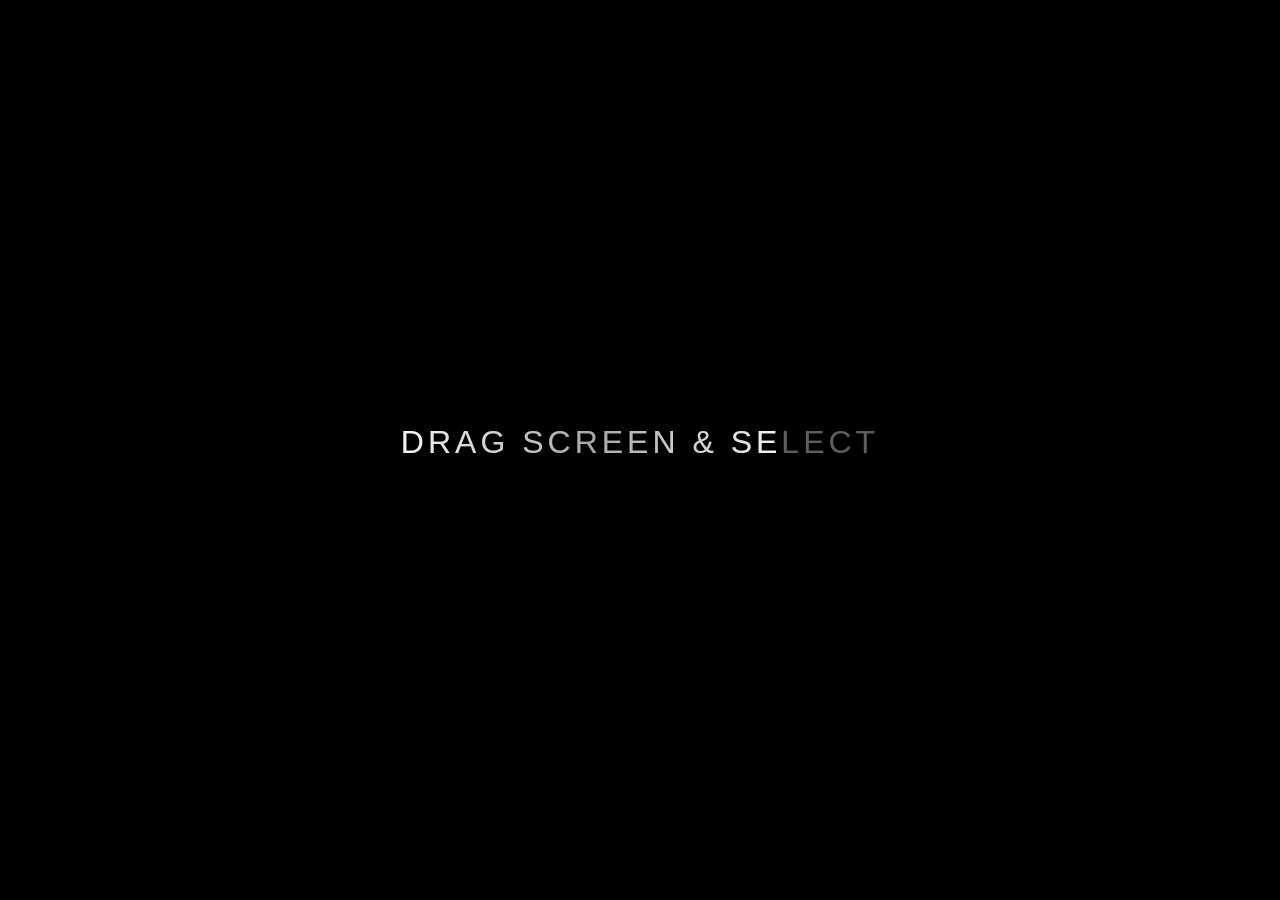
==== index.html @ 26400e86 "Few More Changes" ====
<!DOCTYPE html>
<html lang="en">
<head>
    <title> Font Style </title>
    <meta charset="utf-8">
    <meta name="viewport" content="width=device-width, initial-scale=1">
    <link rel="stylesheet" href="https://maxcdn.bootstrapcdn.com/font-awesome/4.7.0/css/font-awesome.min.css">
    <link rel="stylesheet" href="https://stackpath.bootstrapcdn.com/bootstrap/4.5.2/css/bootstrap.min.css">
    <link rel="stylesheet" href="https://stackpath.bootstrapcdn.com/bootstrap/4.1.3/css/bootstrap.min.css" integrity="sha384-MCw98/SFnGE8fJT3GXwEOngsV7Zt27NXFoaoApmYm81iuXoPkFOJwJ8ERdknLPMO" crossorigin="anonymous">
    <link rel="stylesheet" href="http://fonts.cdnfonts.com/css/din-condensed">
    <link rel="stylesheet" type="text/css" href="main.css">
  
</head>
<body>



<p>DRAG SCREEN & SELECT</p>


<!-- <script src="https://cpwebassets.codepen.io/assets/common/stopExecutionOnTimeout-157cd5b220a5c80d4ff8e0e70ac069bffd87a61252088146915e8726e5d9f147.js"></script> -->
<!-- <script src="https://cdpn.io/cp/internal/boomboom/pen.js?key=pen.js-c2428c7f-3cf3-3ee1-07b4-9f39214ced31"></script>        -->
<script src="https://code.jquery.com/jquery-3.5.1.min.js"></script>
<script src="https://cdn.jsdelivr.net/npm/popper.js@1.16.0/dist/umd/popper.min.js"></script>  
<script src="https://cdn.jsdelivr.net/npm/popper.js@1.16.1/dist/umd/popper.min.js"></script>
<script src="https://stackpath.bootstrapcdn.com/bootstrap/4.5.2/js/bootstrap.min.js"></script>
</body>
</html>
---- main.css ----
body {
  margin: 0;
  padding: 0;
  display: flex;
  justify-content: center;
  align-items: center;
  height: 100vh;
  background-color: #000;
}

body {
  margin: 0;
  padding: 0;
  display: flex;
  justify-content: center;
  align-items: center;
  height: 100vh;
  background-color: #000;
}

p {
  position: relative;
  font-family: sans-serif;
  text-transform: uppercase;
  font-size: 2em;
  letter-spacing: 4px;
  overflow: hidden;
  background: linear-gradient(90deg, #efefef, #757575, #efefef);
  background-repeat: no-repeat;
  background-size: 80%;
  animation: animate 3s linear infinite;
  -webkit-background-clip: text;
  -webkit-text-fill-color: rgb(255 255 255 / 37%);
}

@keyframes animate {
  0% {
    background-position: -500%;
  }
  100% {
    background-position: 500%;
  }
}
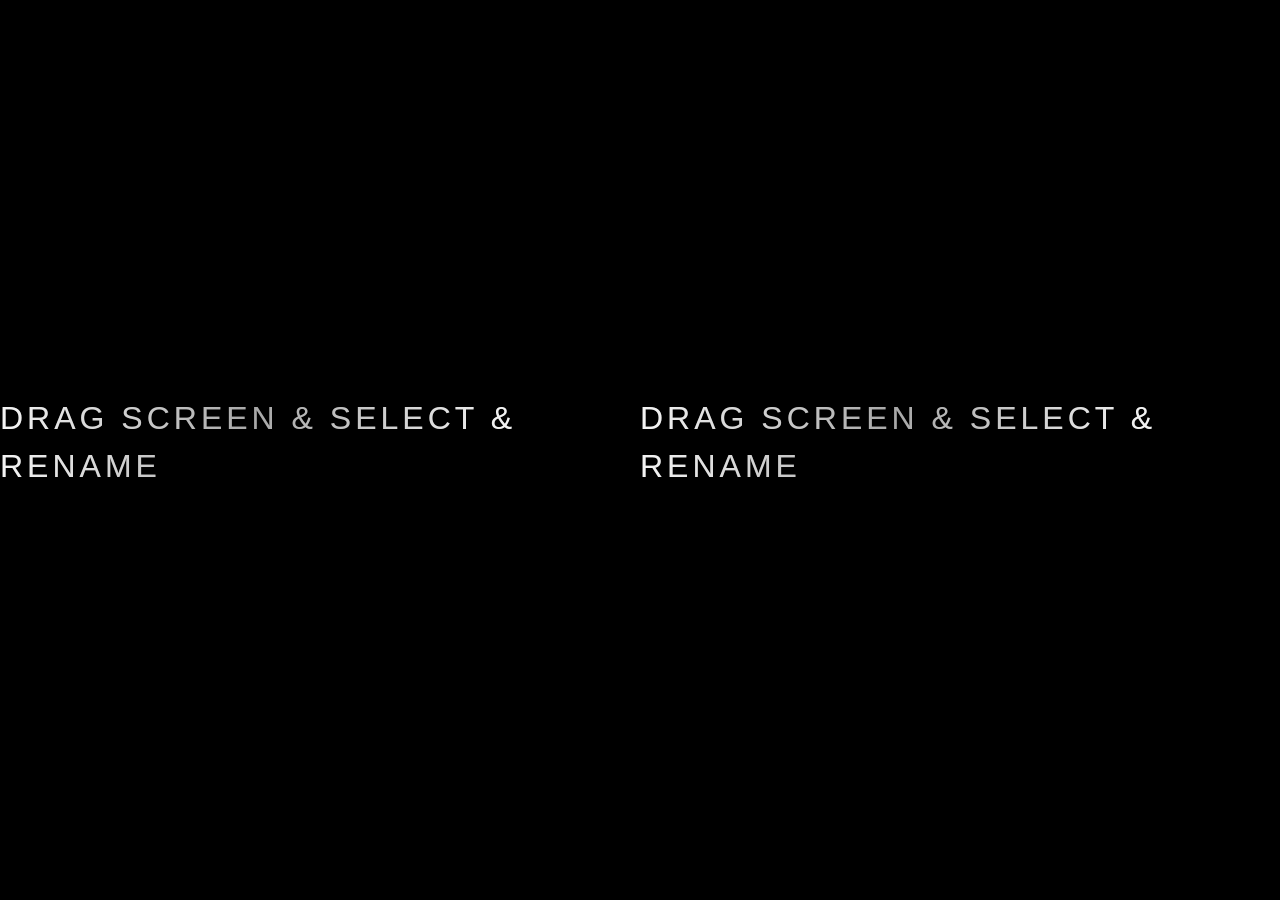
==== commit 90073cdd: "Merge branch 'main' of https://github.com/fahadashiq12/Text_Task into main" ====
--- a/index.html
+++ b/index.html
@@ -15,7 +15,8 @@
 
 
 
-<p>DRAG SCREEN & SELECT</p>
+<p>DRAG SCREEN & SELECT & RENAME </p>
+<p>DRAG SCREEN & SELECT & RENAME </p>
 
 
 <!-- <script src="https://cpwebassets.codepen.io/assets/common/stopExecutionOnTimeout-157cd5b220a5c80d4ff8e0e70ac069bffd87a61252088146915e8726e5d9f147.js"></script> -->
@@ -25,4 +26,4 @@
 <script src="https://cdn.jsdelivr.net/npm/popper.js@1.16.1/dist/umd/popper.min.js"></script>
 <script src="https://stackpath.bootstrapcdn.com/bootstrap/4.5.2/js/bootstrap.min.js"></script>
 </body>
-</html> +</html> 
